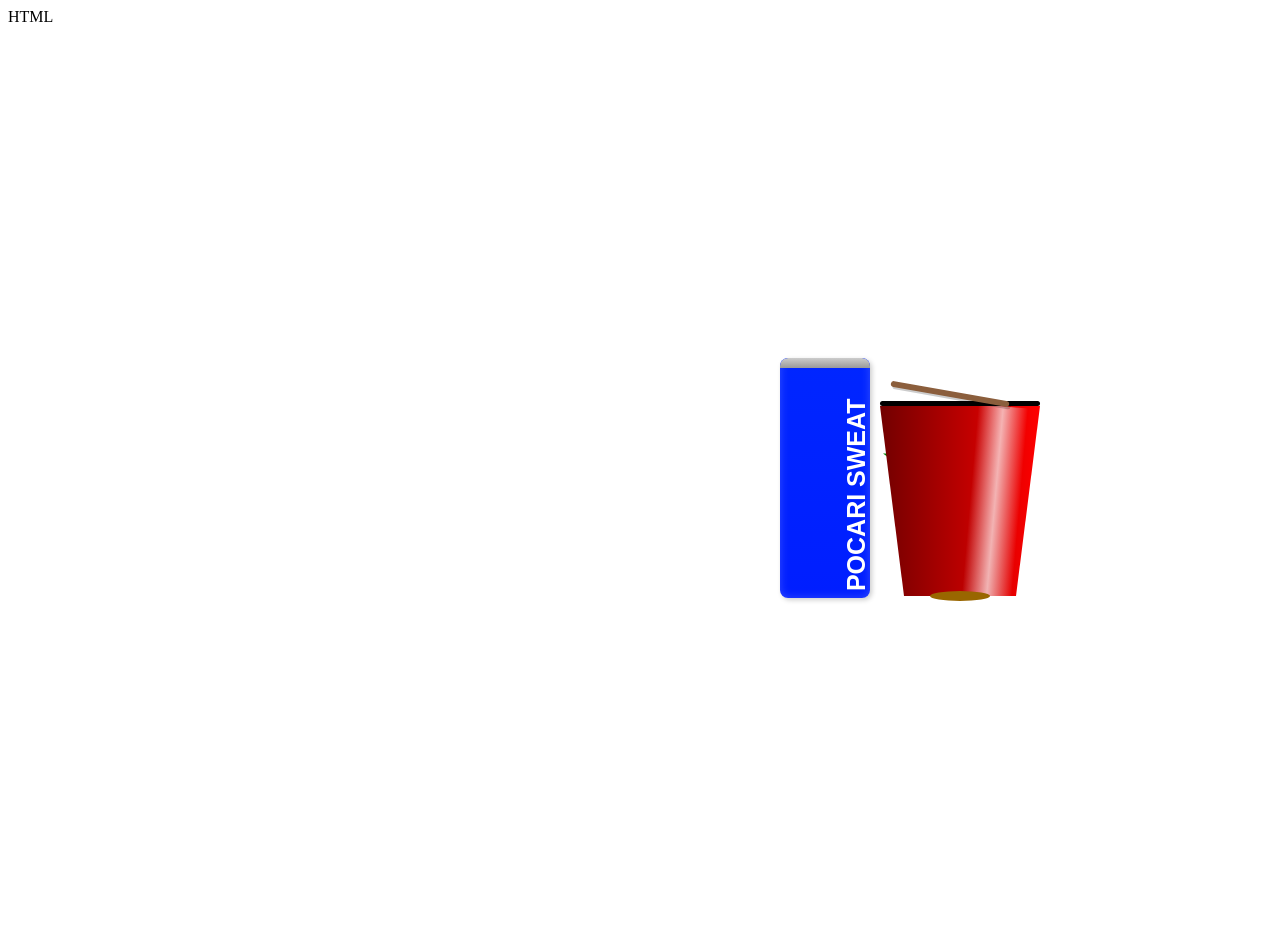
==== index.html @ 295c3c65 ". ." ====
HTML
<!DOCTYPE html>
<html>

<head>
	<title>CSS Still Life</title>
	<meta charset="utf-8" />
	<link rel="stylesheet" href="assets/css/main.css" type="text/css" />
</head>

<body>
	<div id="align">
    <div id="stage">
    	<div id="square"></div>
    	<div id="circle"></div>
    	<div id="triangle"></div>
    	<div id="clip"></div>
		<div class="ramen-cup">
			<div class="chopstick"></div>
			<div class="lid"></div>
			<div class="body">
			  <div class="barcode"></div>
			</div>
			<div class="base"></div>
		</div>
		<div class="pocari-can">
  <div class="can-top"></div>
  <div class="can-label">
    <div class="pocari-text">POCARI SWEAT</div>
  </div>
</div>
    </div>
	</div>
</body>

</html>
---- assets/css/main.css ----
body {
	background: #ffffff;
}

#align {
	display: flex;
  align-items: center;
  justify-content: center;	
  height: 100vh;
}

#stage {
	width: 900px;
	height: 556px;
	margin: auto;
	background: white;
	position: relative;
}



#clip {
	width: 150px;
	height: 150px;
	background: green;
	clip-path: polygon(50% 0%, 61% 35%, 98% 35%, 68% 57%, 79% 91%, 50% 70%, 21% 91%, 32% 57%, 2% 35%, 39% 35%);
	top: 203px;
	left: 690px;
	position: absolute;

	/* uncomment for css transitions */
	/* transition: all 400ms ease; */
}
.chopstick {
  position: absolute;
  top: -10px;
  left: 10px;
  width: 120px;
  height: 6px;
  background: #8b5e3c;
  border-radius: 3px;
  transform: rotate(10deg);
  box-shadow: 2px 2px 0 rgba(0, 0, 0, 0.2); /* light 3D effect */
  z-index: 3;
}
.ramen-cup {

	width: 160px;
	height: 200px;
	top: 203px;
	left: 690px;
	position: absolute;
  }
  
  .lid {
	width: 160px;
	height: 5px;
	background: #000000;
	border-radius: 10px;
	margin: 0 auto;
	position: relative;
	z-index: 2;
  }
  
  .body {
	width: 160px;
	height: 190px;
	background: linear-gradient(to right, #720000 0%, #ff0000 100%);
	margin: 0 auto;
	position: relative;
	clip-path: polygon(0% 0%, 100% 0%, 85% 100%, 15% 100%);
	z-index: 1;
  }
  .body::before {
	content: "";
	position: absolute;
	top: 0;
	left: 90px; /* adjust for placement */
	width: 50px;
	height: 100%;
	background: linear-gradient(to right,rgba(255,255,255,0), rgba(255, 255, 255, 0.7), rgba(255,255,255,0));
	transform: rotate(5deg);
	pointer-events: none;
  }
  .barcode {
	position: absolute;
	bottom: 10px;
	right: 20px;
	width: 40px;
	height: 40px;
	display: flex;
	gap: 1px;
  }
  
  .barcode::before,
  .barcode::after,
  .barcode div {
	content: '';
	display: block;
	height: 100%;
	background: black;
  }
  
  .barcode div:nth-child(1) { width: 2px; }
  .barcode div:nth-child(2) { width: 1px; }
  .barcode div:nth-child(3) { width: 2px; }
  .barcode div:nth-child(4) { width: 1px; }
  .barcode div:nth-child(5) { width: 3px; }
  
  .base {
	width: 60px;
	height: 10px;
	background: #996600;
	border-radius: 50%;
	margin: -5px auto 0;
	z-index: 3;
	position: relative;
  }
  .pocari-can {
  position: absolute;
  top: 160px;
  left: 590px;
  width: 90px;
  height: 240px;
  background: linear-gradient(to bottom, #0026ff, #001eff);
  border-radius: 8px;
  box-shadow: inset 0 0 10px rgba(255,255,255,0.2), 2px 2px 5px rgba(0,0,0,0.2);
  overflow: hidden;
  z-index: 1;
}

.can-top {
  position: absolute;
  top: 0;
  left: 0;
  width: 90px;
  height: 10px;
  background: linear-gradient(to bottom, #ccc, #999);
  border-top-left-radius: 8px;
  border-top-right-radius: 8px;
  z-index: 2;
}

.can-label {
  position: absolute;
  top: 20px;
  left: 5px;
  width: 50px;
  height: 120px;
  background: none; /* You can add a white wave if you want */
  display: flex;
  align-items: center;
  justify-content: center;
  text-align: center;
}

.pocari-text {
  position: absolute;
  left: -20%;
  top: 5%;
  transform: rotate(-90deg) translate(-50%, -50%);
  transform-origin: center;
  color: white;
  font-size: 25px;
  font-weight: bold;
  font-family: sans-serif;
  white-space: nowrap;
}
/* animations */

/*
#clip:hover {
	transform: rotate(1200deg);
}

@keyframes spin {
  from {
    transform: rotate(0deg);
  }
  to {
    transform: rotate(360deg);
  }
}


@keyframes move {
  from {
    transform: translateX(0px);
  }
  to {
    transform: translateX(100px);
  }
}

*/
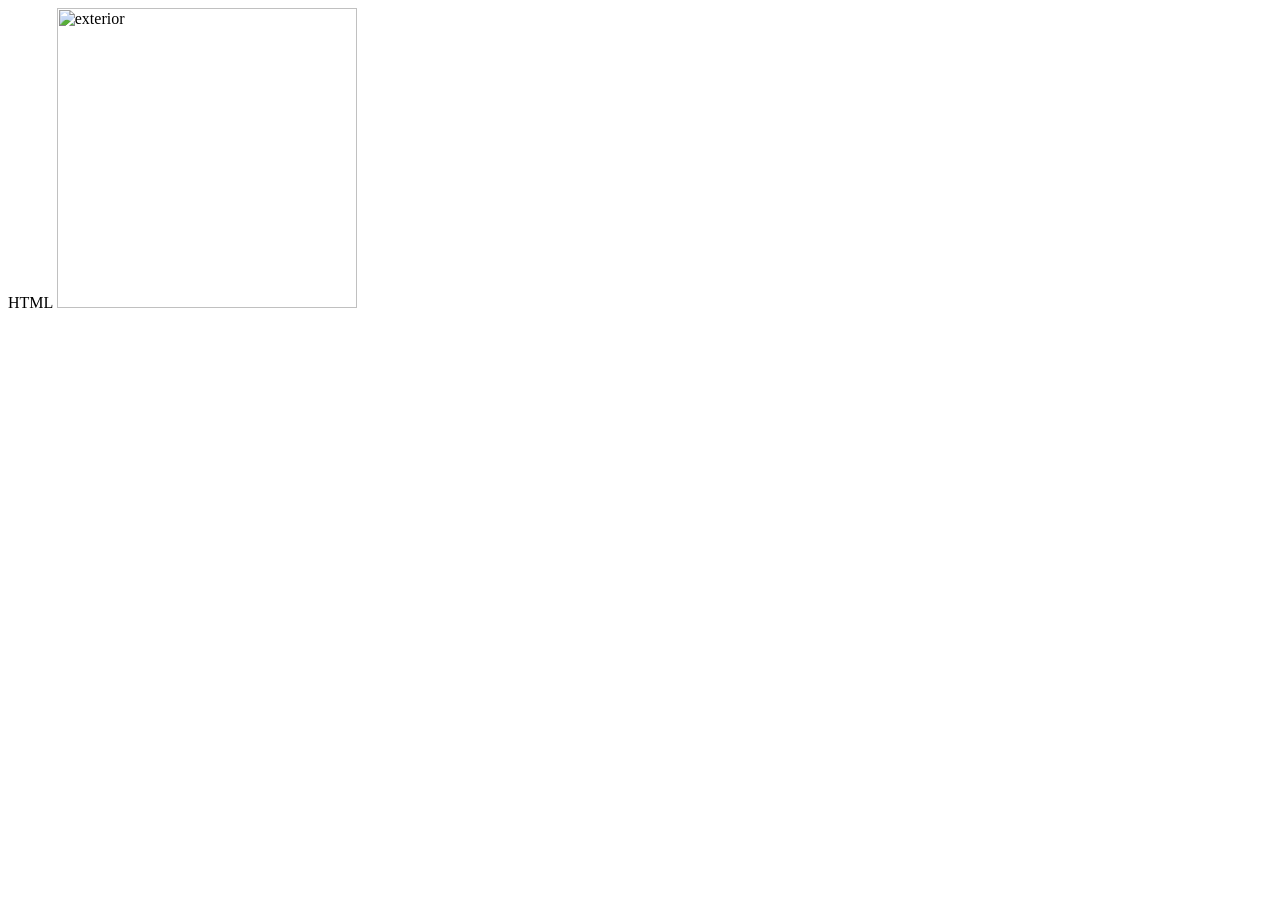
==== commit b149d6ae: "Update index.html" ====
--- a/index.html
+++ b/index.html
@@ -1,36 +1,16 @@
 HTML
 <!DOCTYPE html>
 <html>
+	<img src="./.asset/Sojindoo_ASCIITown_Exterior.png" alt="exterior" width="300">
 
 <head>
-	<title>CSS Still Life</title>
+	<title>ASCII Town</title>
 	<meta charset="utf-8" />
 	<link rel="stylesheet" href="assets/css/main.css" type="text/css" />
 </head>
 
 <body>
-	<div id="align">
-    <div id="stage">
-    	<div id="square"></div>
-    	<div id="circle"></div>
-    	<div id="triangle"></div>
-    	<div id="clip"></div>
-		<div class="ramen-cup">
-			<div class="chopstick"></div>
-			<div class="lid"></div>
-			<div class="body">
-			  <div class="barcode"></div>
-			</div>
-			<div class="base"></div>
-		</div>
-		<div class="pocari-can">
-  <div class="can-top"></div>
-  <div class="can-label">
-    <div class="pocari-text">POCARI SWEAT</div>
-  </div>
-</div>
-    </div>
-	</div>
+<div class="box"></div>
 </body>
 
 </html>
--- a/assets/css/main.css
+++ b/assets/css/main.css
@@ -15,181 +15,4 @@
 	margin: auto;
 	background: white;
 	position: relative;
-}
-
-
-
-#clip {
-	width: 150px;
-	height: 150px;
-	background: green;
-	clip-path: polygon(50% 0%, 61% 35%, 98% 35%, 68% 57%, 79% 91%, 50% 70%, 21% 91%, 32% 57%, 2% 35%, 39% 35%);
-	top: 203px;
-	left: 690px;
-	position: absolute;
-
-	/* uncomment for css transitions */
-	/* transition: all 400ms ease; */
-}
-.chopstick {
-  position: absolute;
-  top: -10px;
-  left: 10px;
-  width: 120px;
-  height: 6px;
-  background: #8b5e3c;
-  border-radius: 3px;
-  transform: rotate(10deg);
-  box-shadow: 2px 2px 0 rgba(0, 0, 0, 0.2); /* light 3D effect */
-  z-index: 3;
-}
-.ramen-cup {
-
-	width: 160px;
-	height: 200px;
-	top: 203px;
-	left: 690px;
-	position: absolute;
-  }
-  
-  .lid {
-	width: 160px;
-	height: 5px;
-	background: #000000;
-	border-radius: 10px;
-	margin: 0 auto;
-	position: relative;
-	z-index: 2;
-  }
-  
-  .body {
-	width: 160px;
-	height: 190px;
-	background: linear-gradient(to right, #720000 0%, #ff0000 100%);
-	margin: 0 auto;
-	position: relative;
-	clip-path: polygon(0% 0%, 100% 0%, 85% 100%, 15% 100%);
-	z-index: 1;
-  }
-  .body::before {
-	content: "";
-	position: absolute;
-	top: 0;
-	left: 90px; /* adjust for placement */
-	width: 50px;
-	height: 100%;
-	background: linear-gradient(to right,rgba(255,255,255,0), rgba(255, 255, 255, 0.7), rgba(255,255,255,0));
-	transform: rotate(5deg);
-	pointer-events: none;
-  }
-  .barcode {
-	position: absolute;
-	bottom: 10px;
-	right: 20px;
-	width: 40px;
-	height: 40px;
-	display: flex;
-	gap: 1px;
-  }
-  
-  .barcode::before,
-  .barcode::after,
-  .barcode div {
-	content: '';
-	display: block;
-	height: 100%;
-	background: black;
-  }
-  
-  .barcode div:nth-child(1) { width: 2px; }
-  .barcode div:nth-child(2) { width: 1px; }
-  .barcode div:nth-child(3) { width: 2px; }
-  .barcode div:nth-child(4) { width: 1px; }
-  .barcode div:nth-child(5) { width: 3px; }
-  
-  .base {
-	width: 60px;
-	height: 10px;
-	background: #996600;
-	border-radius: 50%;
-	margin: -5px auto 0;
-	z-index: 3;
-	position: relative;
-  }
-  .pocari-can {
-  position: absolute;
-  top: 160px;
-  left: 590px;
-  width: 90px;
-  height: 240px;
-  background: linear-gradient(to bottom, #0026ff, #001eff);
-  border-radius: 8px;
-  box-shadow: inset 0 0 10px rgba(255,255,255,0.2), 2px 2px 5px rgba(0,0,0,0.2);
-  overflow: hidden;
-  z-index: 1;
-}
-
-.can-top {
-  position: absolute;
-  top: 0;
-  left: 0;
-  width: 90px;
-  height: 10px;
-  background: linear-gradient(to bottom, #ccc, #999);
-  border-top-left-radius: 8px;
-  border-top-right-radius: 8px;
-  z-index: 2;
-}
-
-.can-label {
-  position: absolute;
-  top: 20px;
-  left: 5px;
-  width: 50px;
-  height: 120px;
-  background: none; /* You can add a white wave if you want */
-  display: flex;
-  align-items: center;
-  justify-content: center;
-  text-align: center;
-}
-
-.pocari-text {
-  position: absolute;
-  left: -20%;
-  top: 5%;
-  transform: rotate(-90deg) translate(-50%, -50%);
-  transform-origin: center;
-  color: white;
-  font-size: 25px;
-  font-weight: bold;
-  font-family: sans-serif;
-  white-space: nowrap;
-}
-/* animations */
-
-/*
-#clip:hover {
-	transform: rotate(1200deg);
-}
-
-@keyframes spin {
-  from {
-    transform: rotate(0deg);
-  }
-  to {
-    transform: rotate(360deg);
-  }
-}
-
-
-@keyframes move {
-  from {
-    transform: translateX(0px);
-  }
-  to {
-    transform: translateX(100px);
-  }
-}
-
-*/+}
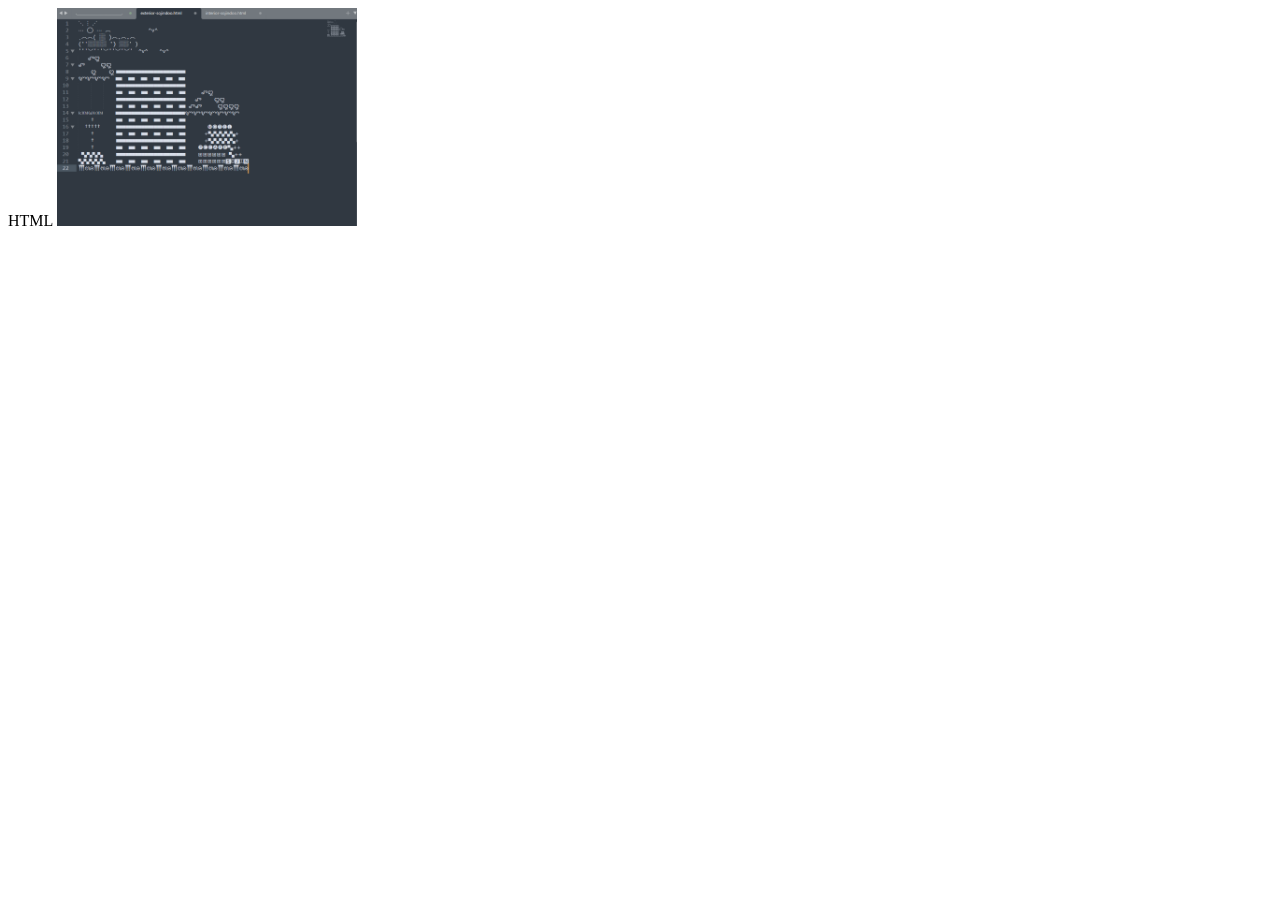
==== commit d15621c8: "Update index.html" ====
--- a/index.html
+++ b/index.html
@@ -1,7 +1,7 @@
 HTML
 <!DOCTYPE html>
 <html>
-	<img src="./.asset/Sojindoo_ASCIITown_Exterior.png" alt="exterior" width="300">
+	<img src="assets/Sojindoo_ASCIITown_Exterior.png" alt="exterior" width="300">
 
 <head>
 	<title>ASCII Town</title>
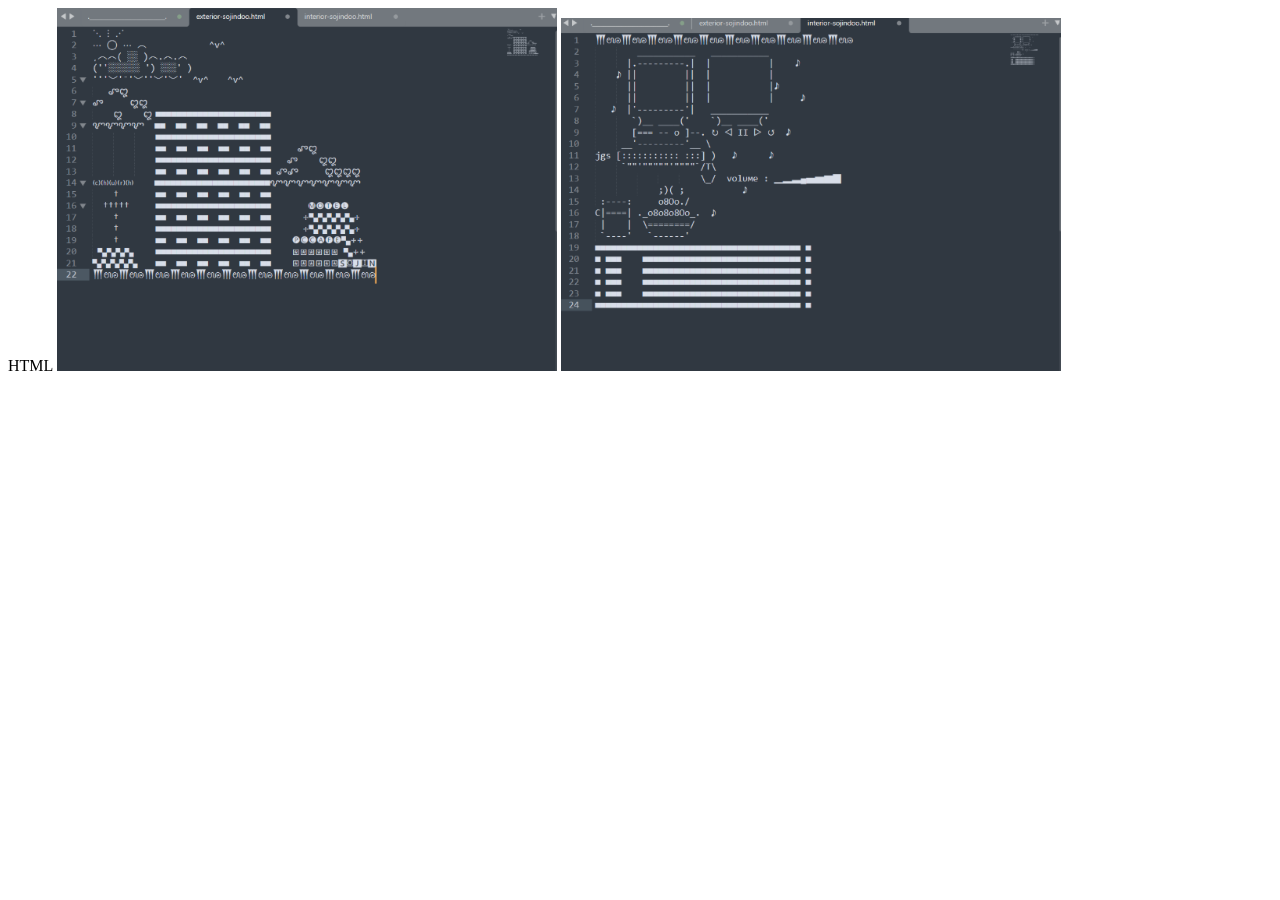
==== commit 1e57bddd: "Update index.html" ====
--- a/index.html
+++ b/index.html
@@ -1,7 +1,9 @@
 HTML
 <!DOCTYPE html>
 <html>
-	<img src="assets/Sojindoo_ASCIITown_Exterior.png" alt="exterior" width="300">
+	<img src="assets/Sojindoo_ASCIITown_Exterior.png" alt="exterior" width="500">
+	<img src="assets/Sojindoo_ASCIITown_Interior.png" alt="exterior" width="500">
+
 
 <head>
 	<title>ASCII Town</title>
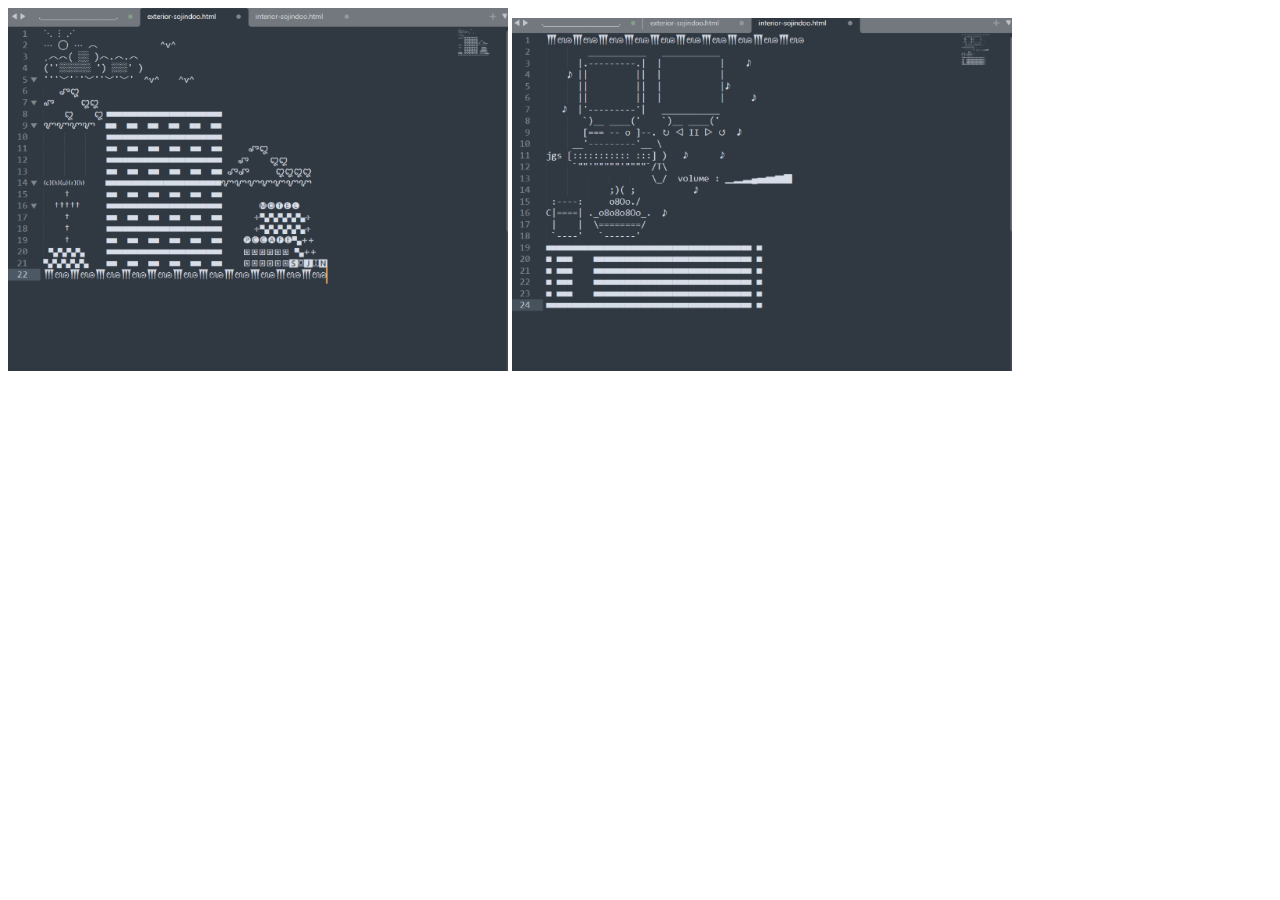
==== commit 30cbda58: "Update index.html" ====
--- a/index.html
+++ b/index.html
@@ -1,4 +1,4 @@
-HTML
+
 <!DOCTYPE html>
 <html>
 	<img src="assets/Sojindoo_ASCIITown_Exterior.png" alt="exterior" width="500">
